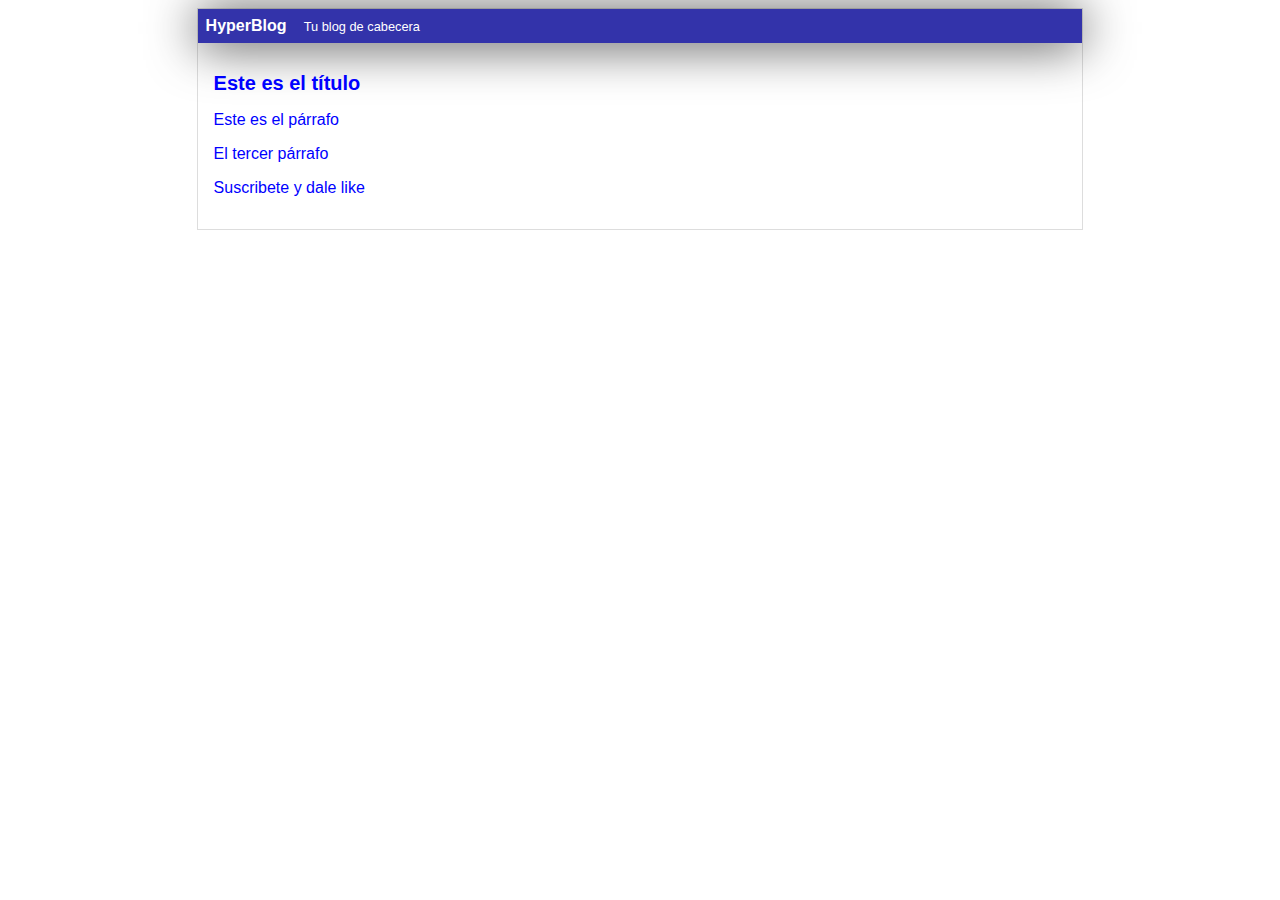
==== hyperblog.html @ 1a3fc856 "Cambie el título del blogpost" ====
<html>
    <head>
        <title>Bienvenido a Hyperblog</title>
        <link rel="stylesheet" href="./css/style.css">
    </head>
    <body>
        <div id="container">
            <div id="cabecera">
                HyperBlog
                <span id="tagline"> Tu blog de cabecera</span>
            </div>
            <div id="post">
                <h1>Este es el título</h1>
                <p>Este es el párrafo</p>
                <p>El tercer párrafo</p>
                <p>Suscribete y dale like</p>
            </div>
        </div>
    </body>
</html>
---- css/style.css ----
body{
    color:blue;
    text-align: center;
    font-family: Arial, Helvetica, sans-serif;
}

#container{
    width: 70%;
    padding: 0;
    text-align: left;
    border: 1px solid #DDD;
    margin: 0 auto;
}

#cabecera{
    background-color: #33A;
    box-shadow: 0px 2px 50px 0px rgba(0,0,0,0.75);
    color: white;
    font-weight: bold;
    margin: 0;
    padding: 0.5em;
}

#cabecera #tagline{
    padding: 0 0 0 1em;
    font-weight: normal;
    font-size: 0.8em;
}

#container h1{
    font-size: 20px;
}

#post{
    padding: 1em;
}
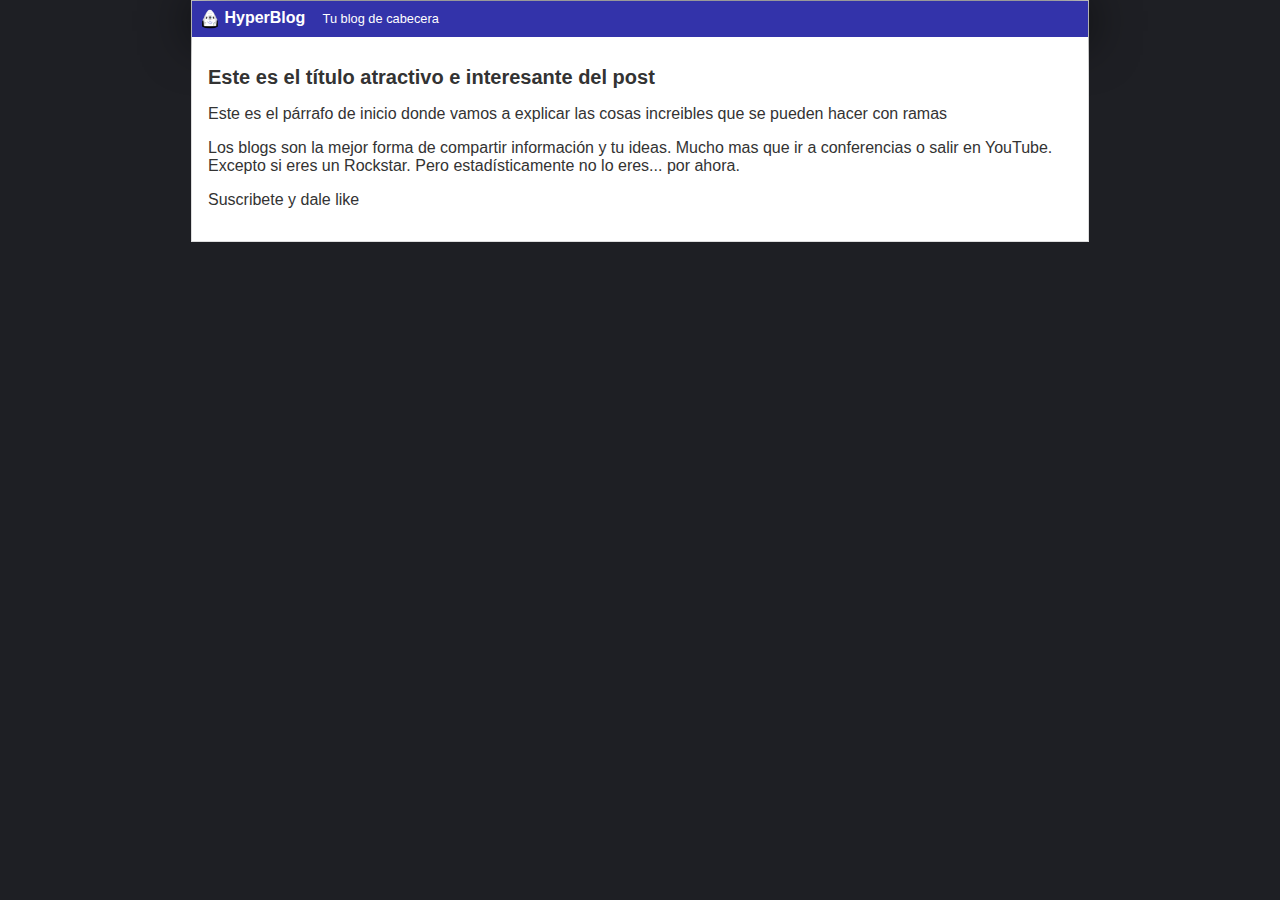
==== commit 8d7f09d1: "color de fondo, logo nuevo y mejor color de header" ====
--- a/hyperblog.html
+++ b/hyperblog.html
@@ -1,18 +1,21 @@
 <html>
     <head>
-        <title>Bienvenido a Hyperblog</title>
+        <title>Bienvenido a Hyperblog 2.0</title>
         <link rel="stylesheet" href="./css/style.css">
     </head>
     <body>
         <div id="container">
             <div id="cabecera">
+                <img id= "logo" src="img/dragon.png">
                 HyperBlog
                 <span id="tagline"> Tu blog de cabecera</span>
             </div>
             <div id="post">
-                <h1>Este es el título</h1>
-                <p>Este es el párrafo</p>
-                <p>El tercer párrafo</p>
+                <h1>Este es el título atractivo e interesante del post</h1>
+                <p>Este es el párrafo de inicio donde vamos a explicar las cosas increibles que se pueden hacer con ramas</p>
+                <p>Los blogs son la mejor forma de compartir información y tu ideas. Mucho mas que ir a conferencias
+                    o salir en YouTube. Excepto si eres un Rockstar. Pero estadísticamente no lo eres... por ahora.
+                </p>
                 <p>Suscribete y dale like</p>
             </div>
         </div>
--- a/css/style.css
+++ b/css/style.css
@@ -1,7 +1,10 @@
 body{
-    color:blue;
+    background: #1e1f24;
+    color: #333;
     text-align: center;
     font-family: Arial, Helvetica, sans-serif;
+    margin: 0;
+    padding: 0;
 }
 
 #container{
@@ -21,6 +24,11 @@
     padding: 0.5em;
 }
 
+#cabecera #logo{
+    width: 20px;
+    vertical-align: middle;
+}
+
 #cabecera #tagline{
     padding: 0 0 0 1em;
     font-weight: normal;
@@ -32,5 +40,6 @@
 }
 
 #post{
+    background: white;
     padding: 1em;
 }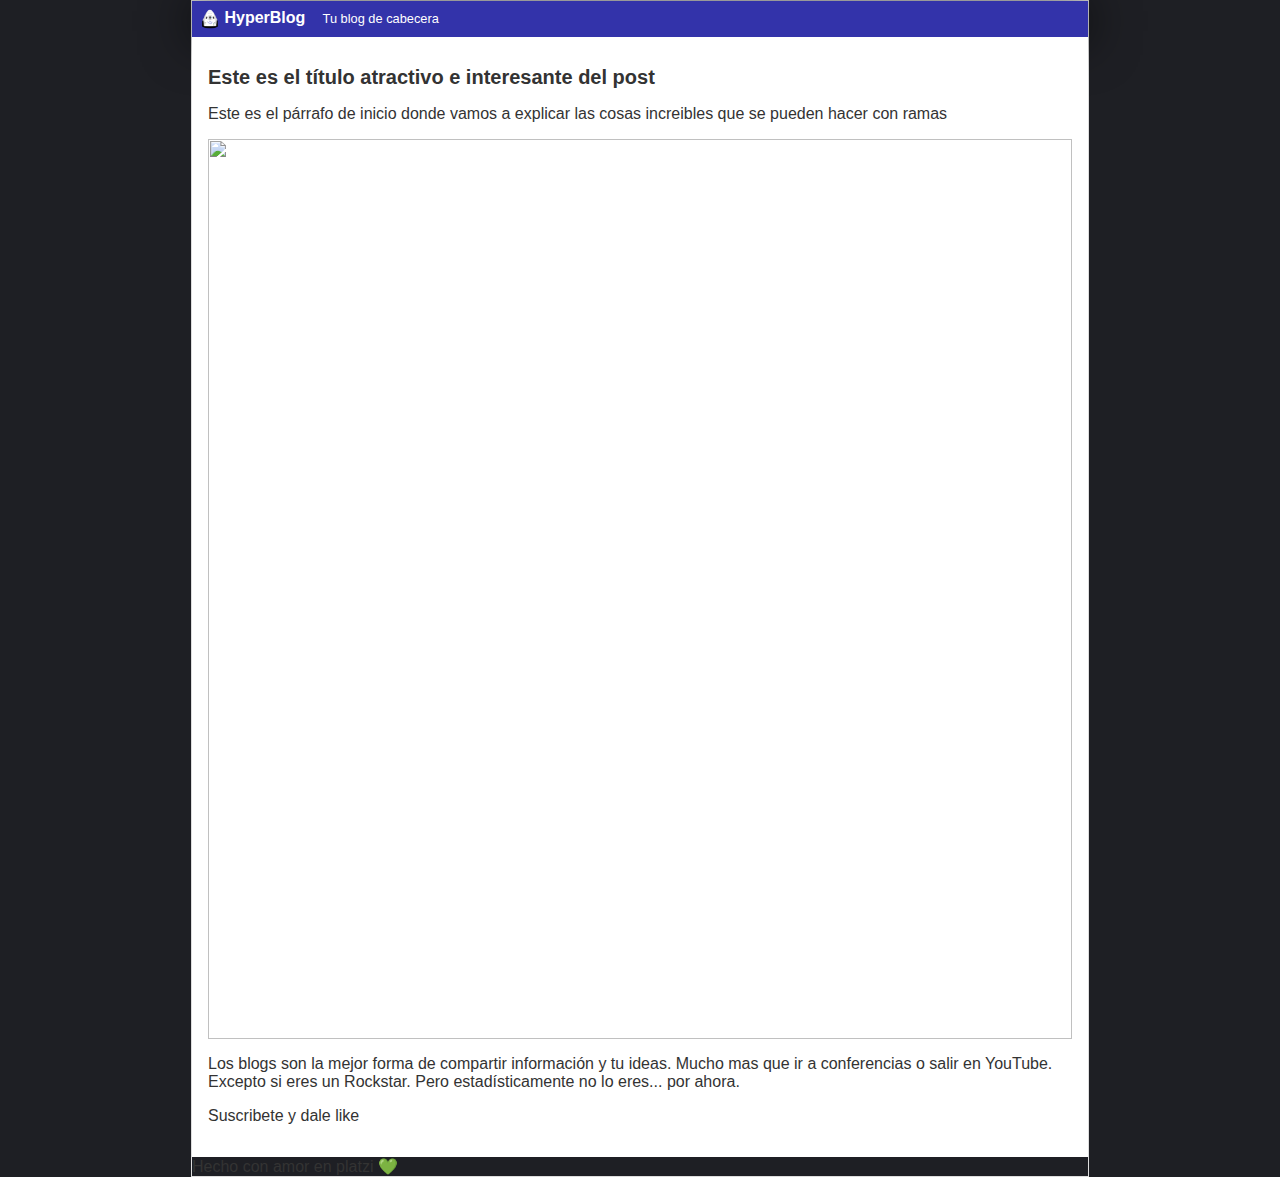
==== commit 6d4841c5: "Agregué una img al blog" ====
--- a/hyperblog.html
+++ b/hyperblog.html
@@ -2,6 +2,7 @@
     <head>
         <title>Bienvenido a Hyperblog 2.0</title>
         <link rel="stylesheet" href="./css/style.css">
+        <meta http-equiv="Content-Type" content="text/html;charset=UTF-8">
     </head>
     <body>
         <div id="container">
@@ -13,11 +14,15 @@
             <div id="post">
                 <h1>Este es el título atractivo e interesante del post</h1>
                 <p>Este es el párrafo de inicio donde vamos a explicar las cosas increibles que se pueden hacer con ramas</p>
+                <p><img src="/img/pexels-chevanon-photography-302899Peq.jpg" width="100%" ></p>
                 <p>Los blogs son la mejor forma de compartir información y tu ideas. Mucho mas que ir a conferencias
                     o salir en YouTube. Excepto si eres un Rockstar. Pero estadísticamente no lo eres... por ahora.
                 </p>
                 <p>Suscribete y dale like</p>
             </div>
+            <div id="footer">
+                Hecho con amor en platzi 💚
+            </div>
         </div>
     </body>
 </html>
